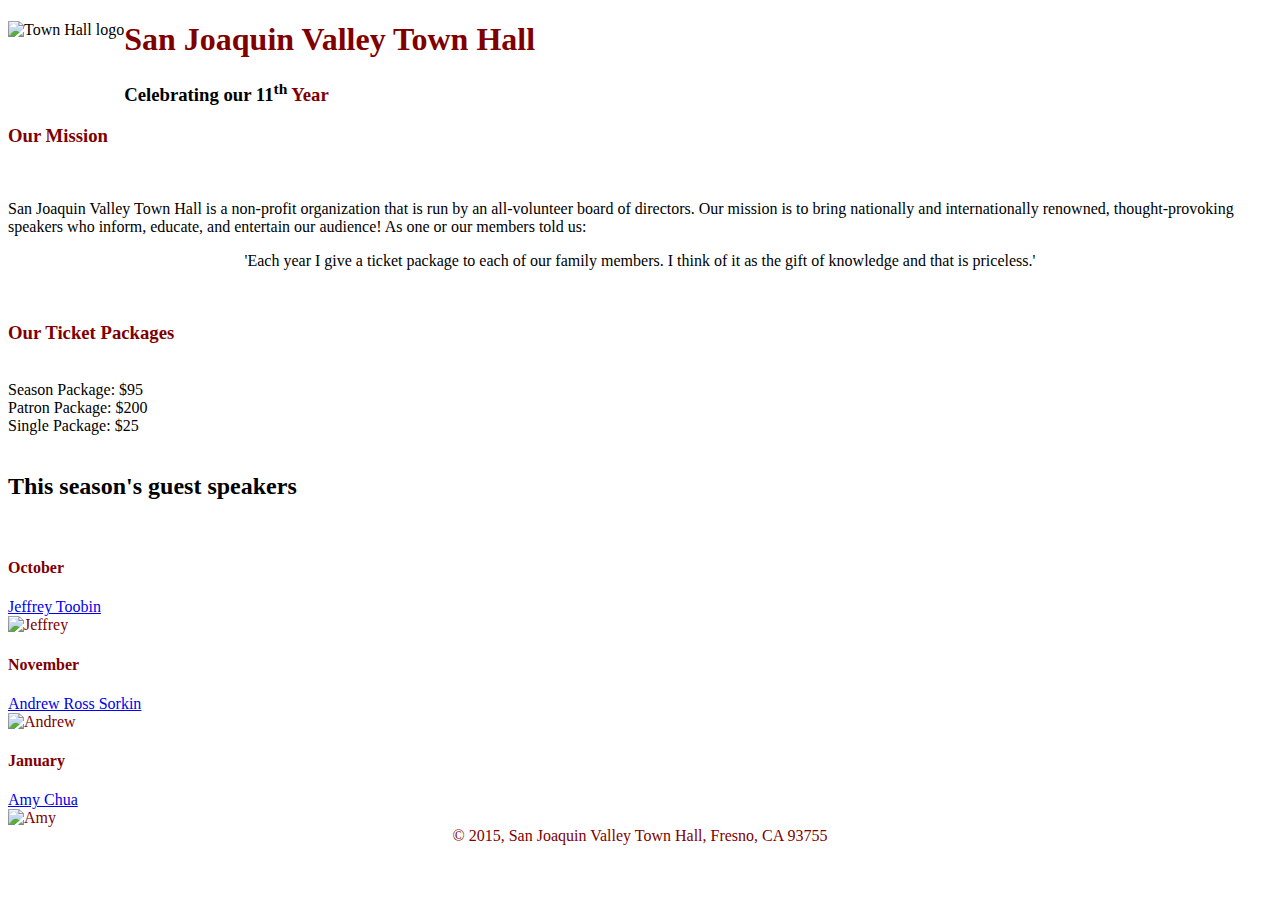
==== index.html @ caad607c "Update index.html" ====
<!DOCTYPE html>

<head>
	<meta charset="utf-8">
	<title>San Joaquin Valley Town Hall</title>
</head>
<body>
<header>
	<img src="https://d2vlcm61l7u1fs.cloudfront.net/media%2F4cc%2F4cc4d4e8-b4e2-4bba-9292-77d84ea62660%2FphpA2eH3B.png" alt="Town Hall logo" height="80" ALIGN="left"/>
	<h1><a id="top"><font color= "maroon">San Joaquin Valley Town Hall<font color= "maroon"/></font></a></h1>
	<h3><font color="black">Celebrating our</font><span class="shadow"><font color="black"><font color="black"> 11</font><sup><font color="black">th</font></sup></font></span> Year</h3>
</header>

<body>
<h3><font color="maroon">Our Mission</font></h3><br>
<p><font color="black">
	San Joaquin Valley Town Hall is a non-profit organization that is run by an all-volunteer board of directors. Our mission is to bring nationally
	and internationally renowned, thought-provoking speakers who inform, educate, and entertain our audience! As one or our members told us: <br>
	<center>'Each year I give a ticket package to each of our family members. I think of it as the gift of knowledge and that is priceless.'</center></font>
</p> <br>
<h3><font color="maroon">Our Ticket Packages</font></h3><br>
<font color="black"><li> Season Package: $95</li>
	<li> Patron Package: $200</li>
	<li> Single Package: $25</li></font>
<br>

<h2><font color="black">This season's guest speakers</font></h2> <br>

<h4>October</h4>
<a href="http://127.0.0.1:49742/site.html">Jeffrey Toobin</a>
<br>
<img src ="toobin75.jpg" height = 100 width = 90 alt= Jeffrey Toobin>
<h4>November</h4>
<a href="http://127.0.0.1:49742/site2.html">Andrew Ross Sorkin</a>
<br>
<img src ="sorkin75.jpg" height = 100 width = 100 alt = Andrew Ross Sorkin>

<h4>January</h4>
<a href="http://127.0.0.1:49742/site3.html">Amy Chua</a>
<br>
<img src="chua75.jpg" height= 100 width = 75 alt= Amy Chua>
<footer>
	<center>&copy; 2015, San Joaquin Valley Town Hall, Fresno, CA 93755</center>
</footer>

</body>
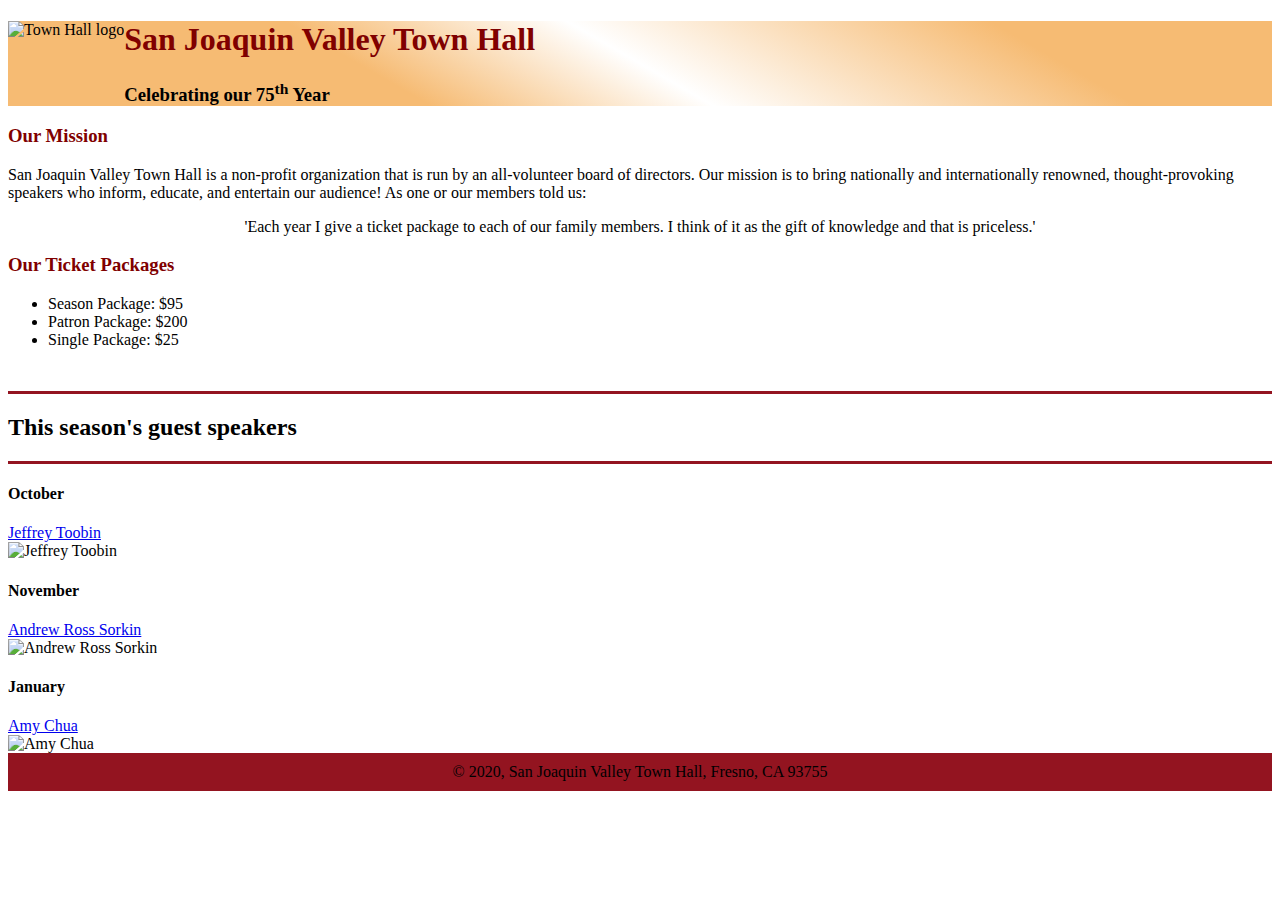
==== commit 89bb2a9f: "index.html" ====
--- a/index.html
+++ b/index.html
@@ -1,46 +1,55 @@
 <!DOCTYPE html>
+<html lang="en">
+	<head>
+		<meta charset="utf-8">
+		<link rel="stylesheet" href="main.css">
+		<title>San Joaquin Valley Town Hall</title>
+	</head>
+	<body>
+	<div id= "75" style="background: linear-gradient(30deg, rgba(246,187,115,1) 0%, rgba(246,187,115,1) 30%, rgba(255,255,255,1) 50%, rgba(246,187,115,1) 80%,rgba(246,187,115,1) 100%)">
+		<img src="town_hall_logo.gif" alt="Town Hall logo" height="80" ALIGN="left"/>
+		<h1 style ="color: Maroon"><a id="top">San Joaquin Valley Town Hall</a></h1>
+		<h3 style = "color:black" >Celebrating our<span class="shadow"> 75<sup>th</sup></span> Year</h3>
+	</div>
 
-<head>
-	<meta charset="utf-8">
-	<title>San Joaquin Valley Town Hall</title>
-</head>
-<body>
-<header>
-	<img src="https://d2vlcm61l7u1fs.cloudfront.net/media%2F4cc%2F4cc4d4e8-b4e2-4bba-9292-77d84ea62660%2FphpA2eH3B.png" alt="Town Hall logo" height="80" ALIGN="left"/>
-	<h1><a id="top"><font color= "maroon">San Joaquin Valley Town Hall<font color= "maroon"/></font></a></h1>
-	<h3><font color="black">Celebrating our</font><span class="shadow"><font color="black"><font color="black"> 11</font><sup><font color="black">th</font></sup></font></span> Year</h3>
-</header>
+	<header>
 
-<body>
-<h3><font color="maroon">Our Mission</font></h3><br>
-<p><font color="black">
-	San Joaquin Valley Town Hall is a non-profit organization that is run by an all-volunteer board of directors. Our mission is to bring nationally
-	and internationally renowned, thought-provoking speakers who inform, educate, and entertain our audience! As one or our members told us: <br>
-	<center>'Each year I give a ticket package to each of our family members. I think of it as the gift of knowledge and that is priceless.'</center></font>
-</p> <br>
-<h3><font color="maroon">Our Ticket Packages</font></h3><br>
-<font color="black"><li> Season Package: $95</li>
-	<li> Patron Package: $200</li>
-	<li> Single Package: $25</li></font>
-<br>
+		<link href="A11.css" rel="stylesheet">
 
-<h2><font color="black">This season's guest speakers</font></h2> <br>
+		<h3 style="color:maroon">Our Mission</h3>
+
+
+		<p style = "color:black" >San Joaquin Valley Town Hall is a non-profit organization that is run by an all-volunteer board of directors. Our mission is to bring nationally
+			and internationally renowned, thought-provoking speakers who inform, educate, and entertain our audience! As one or our members told us: <br>
+		<div style="text-align: center;">'Each year I give a ticket package to each of our family members. I think of it as the gift of knowledge and that is priceless.'</div>
+		<h3 style="color:maroon">Our Ticket Packages</h3>
+		<ul>
+			<li style="color:black"> Season Package: $95</li>
+			<li style="color:black"> Patron Package: $200</li>
+			<li style="color:black"> Single Package: $25</li>
+		</ul>
+		<br>
+
+		<hr  size="3" color="931420"/>
+		<h2 style="color: black">This season's guest speakers</h2>
+		<hr  size="3" color="931420"/>
 
 <h4>October</h4>
 <a href="http://127.0.0.1:49742/site.html">Jeffrey Toobin</a>
 <br>
-<img src ="toobin75.jpg" height = 100 width = 90 alt= Jeffrey Toobin>
+<img src ="toobin75.jpg" height = 75 width = 75 alt= "Jeffrey Toobin">
 <h4>November</h4>
 <a href="http://127.0.0.1:49742/site2.html">Andrew Ross Sorkin</a>
 <br>
-<img src ="sorkin75.jpg" height = 100 width = 100 alt = Andrew Ross Sorkin>
+<img src ="sorkin75.jpg" height = 75 width = 75 alt = "Andrew Ross Sorkin">
 
 <h4>January</h4>
 <a href="http://127.0.0.1:49742/site3.html">Amy Chua</a>
 <br>
-<img src="chua75.jpg" height= 100 width = 75 alt= Amy Chua>
-<footer>
-	<center>&copy; 2015, San Joaquin Valley Town Hall, Fresno, CA 93755</center>
-</footer>
-
-</body>
+<img src="chua75.jpg" height= 75 width = 75 alt= "Amy Chua">
+		<footer style="background-color: #931420; padding-top: 10px; padding-bottom: 10px;" >
+			<div style="text-align: center;">&copy; 2020, San Joaquin Valley Town Hall, Fresno, CA 93755</div>
+		</footer>
+	</header>
+	</body>
+</html>
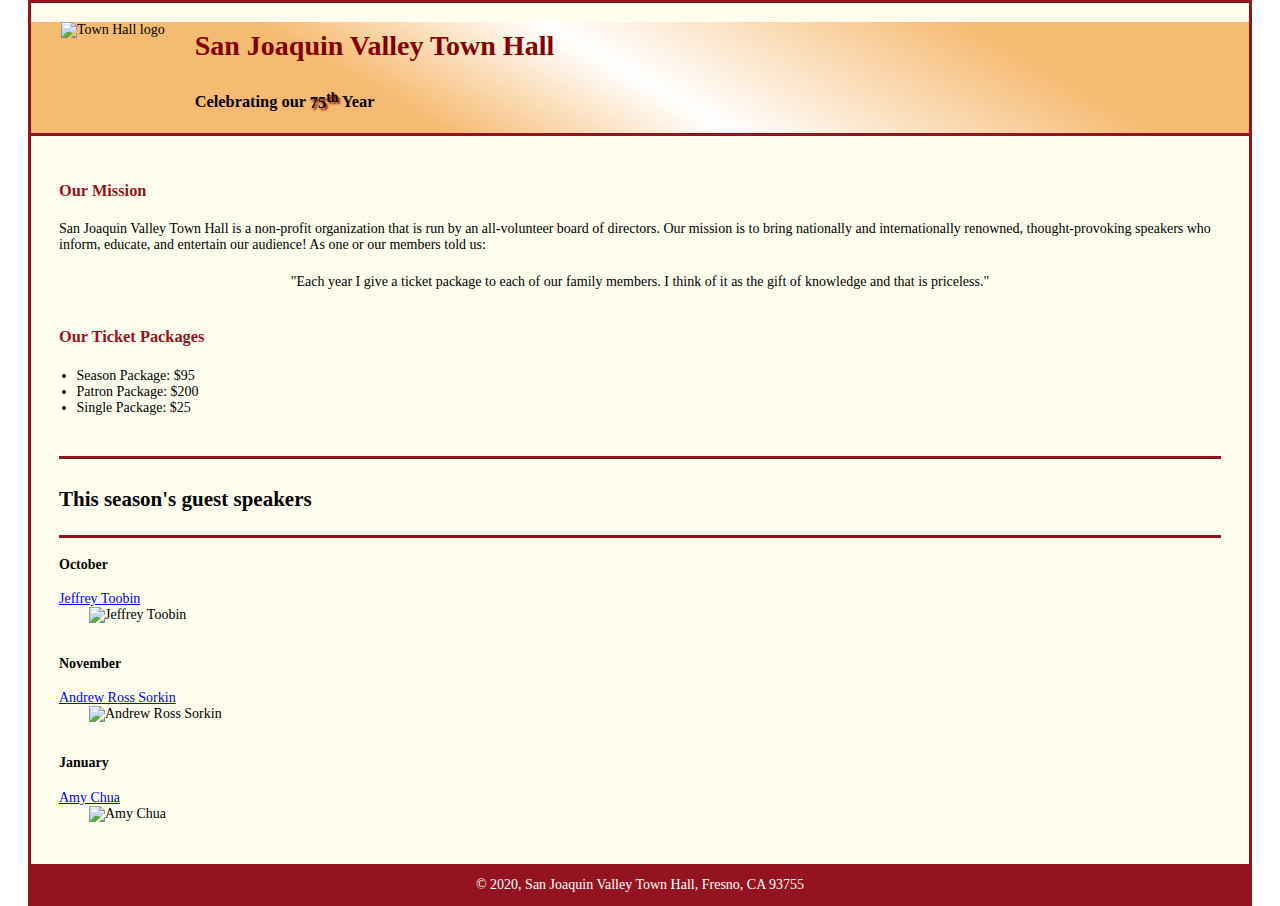
==== commit 9ff08463: "edited html" ====
--- a/index.html
+++ b/index.html
@@ -1,55 +1,57 @@
-<!DOCTYPE html>
-<html lang="en">
-	<head>
-		<meta charset="utf-8">
-		<link rel="stylesheet" href="main.css">
-		<title>San Joaquin Valley Town Hall</title>
-	</head>
-	<body>
-	<div id= "75" style="background: linear-gradient(30deg, rgba(246,187,115,1) 0%, rgba(246,187,115,1) 30%, rgba(255,255,255,1) 50%, rgba(246,187,115,1) 80%,rgba(246,187,115,1) 100%)">
-		<img src="town_hall_logo.gif" alt="Town Hall logo" height="80" ALIGN="left"/>
-		<h1 style ="color: Maroon"><a id="top">San Joaquin Valley Town Hall</a></h1>
-		<h3 style = "color:black" >Celebrating our<span class="shadow"> 75<sup>th</sup></span> Year</h3>
-	</div>
-
-	<header>
-
-		<link href="A11.css" rel="stylesheet">
-
-		<h3 style="color:maroon">Our Mission</h3>
-
-
-		<p style = "color:black" >San Joaquin Valley Town Hall is a non-profit organization that is run by an all-volunteer board of directors. Our mission is to bring nationally
-			and internationally renowned, thought-provoking speakers who inform, educate, and entertain our audience! As one or our members told us: <br>
-		<div style="text-align: center;">'Each year I give a ticket package to each of our family members. I think of it as the gift of knowledge and that is priceless.'</div>
-		<h3 style="color:maroon">Our Ticket Packages</h3>
-		<ul>
-			<li style="color:black"> Season Package: $95</li>
-			<li style="color:black"> Patron Package: $200</li>
-			<li style="color:black"> Single Package: $25</li>
-		</ul>
-		<br>
-
-		<hr  size="3" color="931420"/>
-		<h2 style="color: black">This season's guest speakers</h2>
-		<hr  size="3" color="931420"/>
-
-<h4>October</h4>
-<a href="http://127.0.0.1:49742/site.html">Jeffrey Toobin</a>
-<br>
-<img src ="toobin75.jpg" height = 75 width = 75 alt= "Jeffrey Toobin">
-<h4>November</h4>
-<a href="http://127.0.0.1:49742/site2.html">Andrew Ross Sorkin</a>
-<br>
-<img src ="sorkin75.jpg" height = 75 width = 75 alt = "Andrew Ross Sorkin">
-
-<h4>January</h4>
-<a href="http://127.0.0.1:49742/site3.html">Amy Chua</a>
-<br>
-<img src="chua75.jpg" height= 75 width = 75 alt= "Amy Chua">
-		<footer style="background-color: #931420; padding-top: 10px; padding-bottom: 10px;" >
-			<div style="text-align: center;">&copy; 2020, San Joaquin Valley Town Hall, Fresno, CA 93755</div>
-		</footer>
-	</header>
-	</body>
-</html>
+<!DOCTYPE html>
+<html lang="en">
+<head>
+    <title>San Joaquin Valley Town Hall </title>
+    <meta charset="utf-8">
+</head>
+<body>
+<div style="background: linear-gradient(30deg, rgba(246,187,115,1) 0%, rgba(246,187,115,1) 30%, rgba(255,255,255,1) 50%, rgba(246,187,115,1) 80%,rgba(246,187,115,1) 100%)">
+    <img src="https://d2vlcm61l7u1fs.cloudfront.net/media%2F4cc%2F4cc4d4e8-b4e2-4bba-9292-77d84ea62660%2FphpA2eH3B.png" alt="Town Hall logo" height="80" ALIGN="left"/>
+    <h1><a id="top" style = "color: maroon">San Joaquin Valley Town Hall</a></h1>
+    <h3 style = "color: black">Celebrating our <span class="shadow">75<sup>th</sup></span> Year</h3>
+    <hr size="3" color="931420"/>
+</div>
+
+<header>
+
+    <link href="main.css" rel="stylesheet">
+
+    <h3 style="color:#931420">Our Mission</font>
+    </h3>
+
+
+    <p style="color: black">
+        San Joaquin Valley Town Hall is a non-profit organization that is run by an all-volunteer board of directors. Our mission is to bring nationally
+        and internationally renowned, thought-provoking speakers who inform, educate, and entertain our audience! As one or our members told us: <br>
+    <center>"Each year I give a ticket package to each of our family members. I think of it as the gift of knowledge and that is priceless."</center></font>
+    </p>
+    <h3 style="color: #931420">Our Ticket Packages</h3>
+    <ul style="color: black">
+        <li> Season Package: $95</li>
+        <li> Patron Package: $200</li>
+        <li> Single Package: $25</li>
+    </ul>
+
+    <br>
+    <hr  size="3" color="931420"/>
+    <h2 style="color: black">This season's guest speakers</h2>
+    <hr  size="3" color="931420"/>
+    <h4>October</h4>
+    <a href="http://127.0.0.1:49742/site.html">Jeffrey Toobin</a>
+    <br>
+    <img class = "tob" src ="https://sammy2343.neocities.org/assignment%206/toobin.jpg" height = 100 width = 100 alt= "Jeffrey Toobin">
+    <h4>November</h4>
+    <a href="http://127.0.0.1:49742/site2.html">Andrew Ross Sorkin</a>
+    <br>
+    <img src ="https://encrypted-tbn0.gstatic.com/images?q=tbn%3AANd9GcRNhChVqv5l5lPKiRE3iIu4gub8sKnM2nzttDvDMWjzhZbs6iEH" height = 100 width = 100 alt = "Andrew Ross Sorkin">
+    <h4>January</h4>
+    <a href="http://127.0.0.1:49742/site3.html">Amy Chua</a>
+    <br>
+    <img src="https://media2.fdncms.com/eastbayexpress/imager/amy-chua/u/story/2372806/books.jpg" height= 100 width = 75 alt= "Amy Chua">
+</header>
+<footer style="background-color: #931420; padding-top: 10px; padding-bottom: 10px;" >
+    <center>&copy; 2020, San Joaquin Valley Town Hall, Fresno, CA 93755</center>
+</footer>
+</body>
+</html>
+
--- a/main.css
+++ b/main.css
@@ -0,0 +1,83 @@
+body{
+	background-color: #fffded;
+	margin-left: auto 3px;
+	margin-right: auto 3px;
+	margin-bottom: 0;
+	margin-top: 0;
+	border-style: solid;
+	border-color: #931420;
+
+}
+body {
+	font-size: 87.5%;
+	margin-left: 2em;
+	margin-right: 2em;
+}
+header {
+	padding-bottom: 2em;
+	padding-top: 1.5em;
+	border-bottom: solid #931420;
+	border-top: 3px;
+	margin-bottom: 0;
+	padding-left: 2em;
+	padding-right: 2em;
+}
+
+footer {
+	border-top: 3px;
+	border-bottom: 3px;
+	background-color: #931420;
+	color: white;
+	padding-top: 1em;
+	padding-bottom: 1em;
+
+}
+
+img{
+	padding-right: 30px;
+	padding-left: 30px;
+	padding-bottom: 1em;
+}
+h1{
+	border-top: 3px;
+	border-bottom: 3px;
+	padding-top: .3em;
+	padding-bottom: .3em;
+}
+h2{
+	padding-top: .5em;
+	padding-bottom: .25em;
+}
+h3{
+	padding-bottom: .25em;
+}
+p {
+	padding-bottom: .5em;
+}
+ul {
+	padding-bottom: .25em;
+	padding-left: 1.25em;
+}
+li {
+	padding-bottom: .35;
+}
+
+html{
+	background-color: white;
+}
+
+#75{
+	padding-top: 0;
+}
+
+.heading {
+	background-image: linear-gradient(30deg, #f6bb73 0%, #f6bb73 30%, #f6bb73 50%, #f6bb73 80%, #f6bb73 100%);
+}
+
+.shadow {
+	text-shadow: 2px 2px 2px #800000;
+}
+
+.tob {
+	margin-left: 0px;
+}
